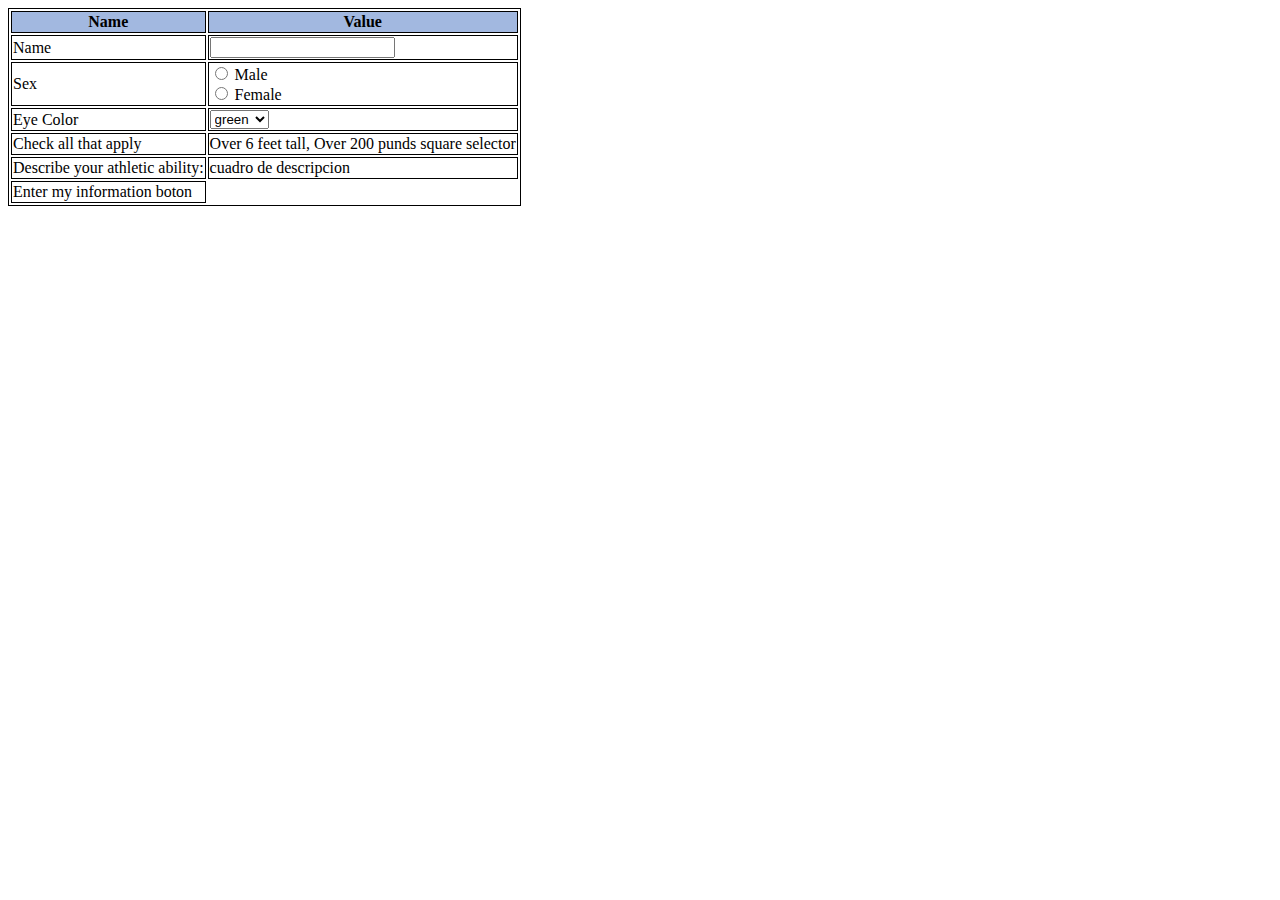
==== exercises/06-Replicate-simple-form/index.html @ 2996b341 "did the th and the next 3 rows" ====
<!DOCTYPE html>
<html>
	<head>
		<meta charset="utf-8" />
		<meta name="viewport" content="width=device-width" />
		<title>4Geeks Academy</title>
		<style>
			table,
			th,
			td {
				border: 1px solid black;
			}

			th {
				background-color: rgb(162, 184, 224);
			}
		</style>
	</head>

	<body>
		<form>
			<table>
				<tr>
					<th><strong>Name</strong></th>
					<th><strong>Value</strong></th>
				</tr>
				<tr>
					<td>Name</td>
					<td>
						<form action="">
							<input type="text" id="fname" name="fname" value="" />
						</form>
					</td>
				</tr>
				<tr>
					<td>Sex</td>
					<td>
						<form>
							<input type="radio" id="Male" name="fav_language" value="Male" />
							<label for="Male">Male</label><br />
							<input type="radio" id="Female" name="fav_language" value="Female" />
							<label for="Female">Female</label><br />
						</form>
					</td>
				</tr>
				<tr>
					<td>Eye Color</td>
					<td>
						<select id="eyeColor" name="eyeColor">
							<option value="green">green</option>
							<option value="blue">blue</option>
							<option value="brown">brown</option>
						</select>
					</td>
				</tr>
				<tr>
					<td>Check all that apply</td>
					<td>Over 6 feet tall, Over 200 punds square selector</td>
				</tr>
				<tr>
					<td>Describe your athletic ability:</td>
					<td>cuadro de descripcion</td>
				</tr>
				<tr>
					<td>Enter my information boton</td>
				</tr>
			</table>
		</form>
	</body>
</html>
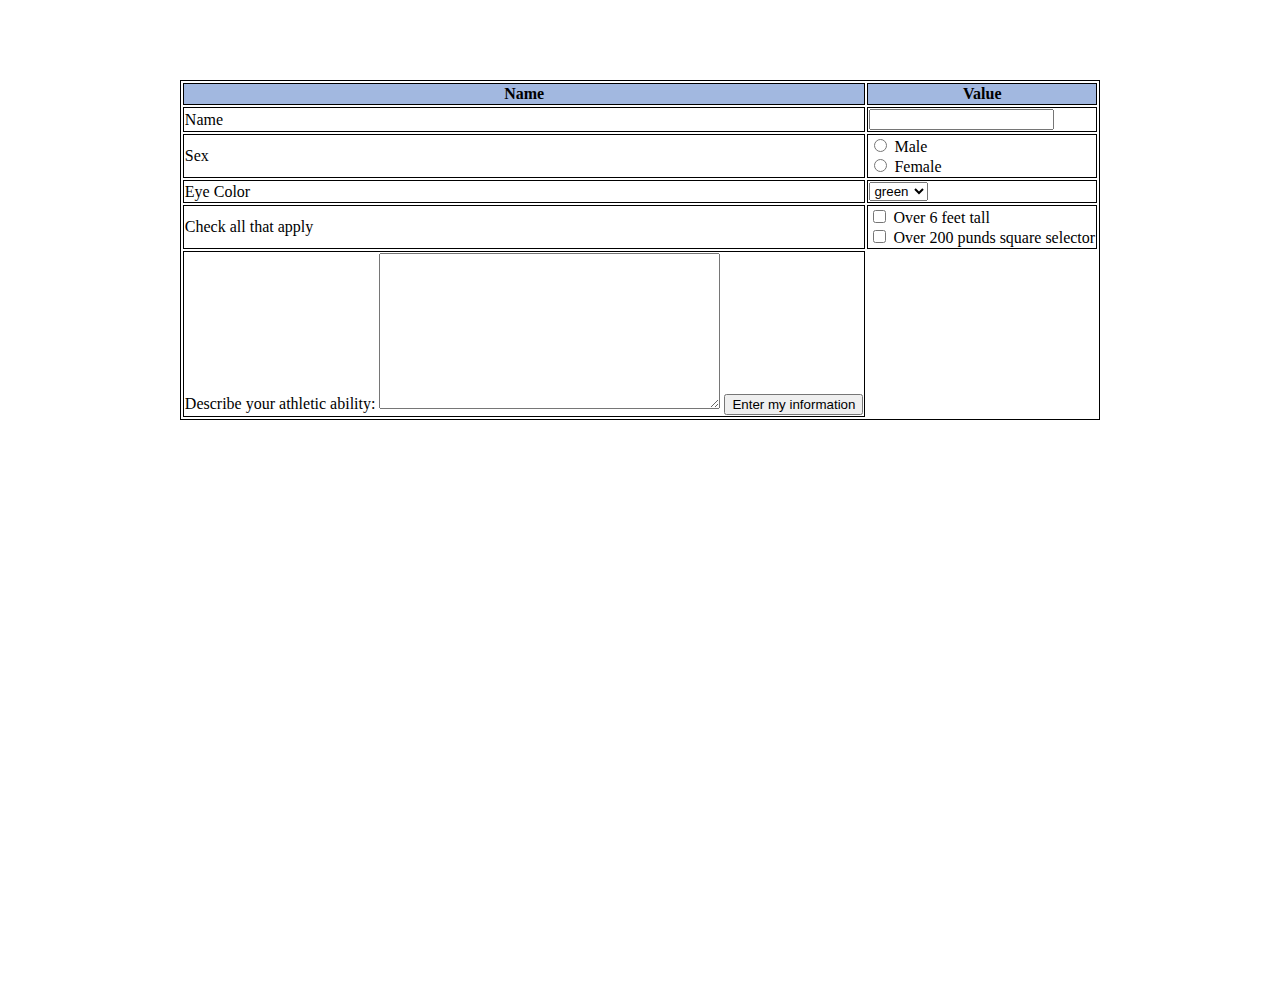
==== commit d0abefb5: "arreglando la fila 6 del ejercicio 6" ====
--- a/exercises/06-Replicate-simple-form/index.html
+++ b/exercises/06-Replicate-simple-form/index.html
@@ -13,6 +13,18 @@
 
 			th {
 				background-color: rgb(162, 184, 224);
+			}
+
+			body {
+				display: flex;
+				justify-content: center;
+				height: 100vh;
+				margin-top: 5rem;
+			}
+
+			.row6 {
+				display: block;
+				margin: none;
 			}
 		</style>
 	</head>
@@ -55,14 +67,21 @@
 				</tr>
 				<tr>
 					<td>Check all that apply</td>
-					<td>Over 6 feet tall, Over 200 punds square selector</td>
+					<td>
+						<input type="checkbox" id="vehicle1" name="vehicle1" value="Bike" />
+						<label for="vehicle1"> Over 6 feet tall</label><br />
+						<input type="checkbox" id="vehicle2" name="vehicle2" value="Car" />
+						<label for="vehicle2"> Over 200 punds square selector</label><br />
+					</td>
 				</tr>
+				<!-- </table> -->
+				<!-- <table> -->
 				<tr>
-					<td>Describe your athletic ability:</td>
-					<td>cuadro de descripcion</td>
-				</tr>
-				<tr>
-					<td>Enter my information boton</td>
+					<td class="row6">
+						<label for="description">Describe your athletic ability:</label>
+						<textarea name="description" id="description" cols="40" rows="10"></textarea>
+						<button type="button">Enter my information</button>
+					</td>
 				</tr>
 			</table>
 		</form>
